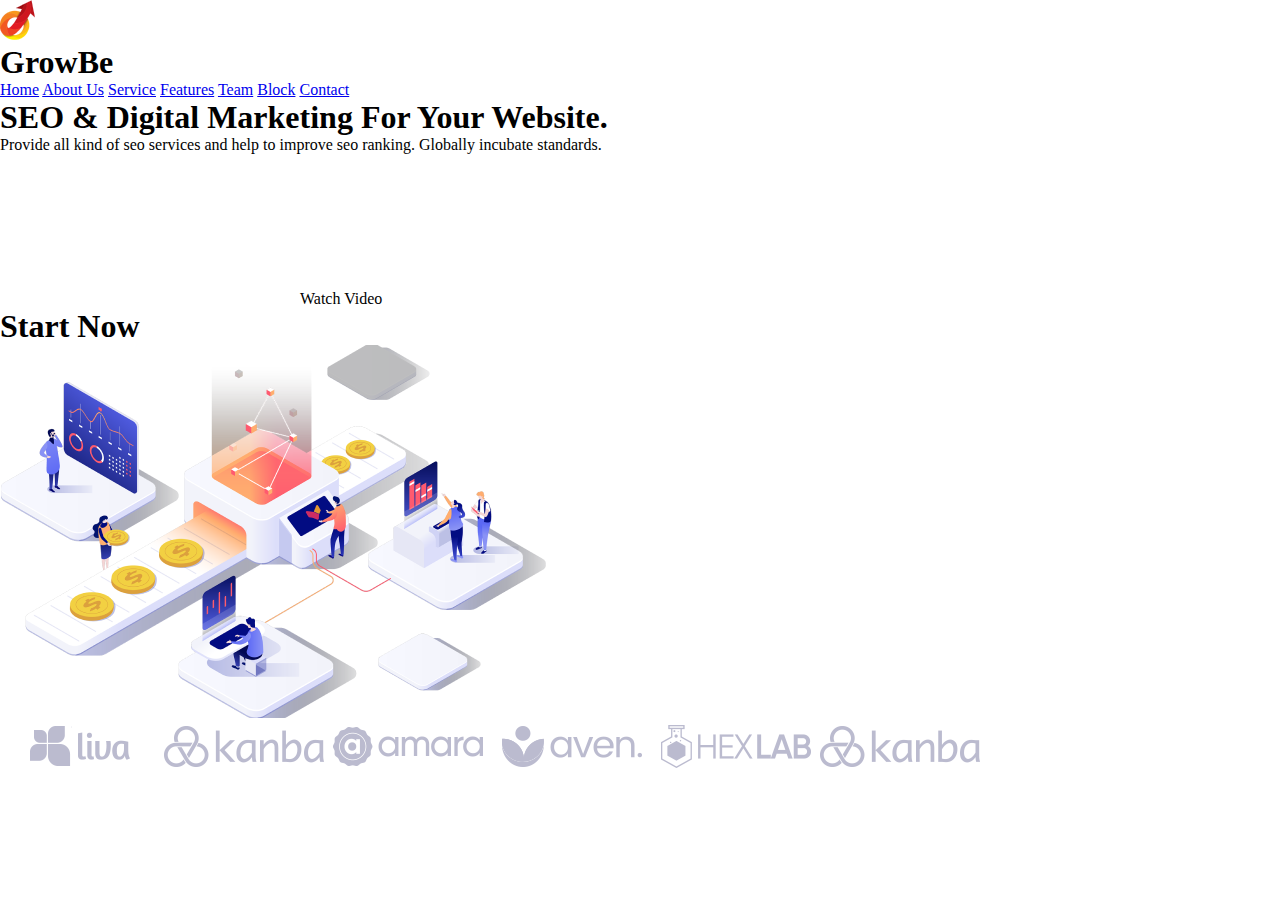
==== lesson_3/index.html @ e901cd06 "lesson3" ====
<!DOCTYPE html>
<html class="html" lang="ru">

<head>
    <meta charset="UTF-8">
    <meta http-equiv="X-UA-Compatible" content="IE=edge">
    <meta name="viewport" content="width=device-width, initial-scale=1.0">
    <link rel="stylesheet" href="styles.css">
    <title>Document</title>
</head>

<body>
    <div class="home">
        <div class="menu_bar">

            <div class="logo">
                <div class="img">
                    <img src="./img/logo.png" alt="#">
                </div>

                <div class="text">
                    <h1> GrowBe </h1>
                </div>
            </div>

            <div class="menu">
                <a href=" #"> Home</a>
                <a href="#"> About Us</a>
                <a href="#"> Service</a>
                <a href="#"> Features</a>
                <a href="#"> Team</a>
                <a href="#"> Block</a>
                <a href="#"> Contact</a>
            </div>
        </div>
        <div class="home_meta">
            <div class="titel">
                <h1> SEO & Digital
                    Marketing For Your
                    Website.</h1>
            </div>
            <div class="subtitle">
                <p>
                    Provide all kind of seo services and help to improve
                    seo ranking. Globally incubate standards.
                </p>
            </div>
            <div class="buttonmeta">
                <div class="video">
                    <video src=""></video>Watch Video
                </div>
                <div class="buttion">
                    <h1>Start Now</h1>
                </div>
            </div>

        </div>
        <div class="image">
            <img src="./img/pngfind 1.png" alt="#">
        </div>
    </div>
    <div class="brand">
        <div class="brandlogo">
            <img src="./img/1.png" alt="#">
            <img src="./img/6.png" alt="#">
            <img src="./img/3.png" alt="#">
            <img src="./img/4.png" alt="#">
            <img src="./img/5.png" alt="#">
            <img src="./img/6.png" alt="#">
        </div>
    </div>
</body>

</html>
---- lesson_3/styles.css ----
* {
    margin: 0;
    padding: 0;
}
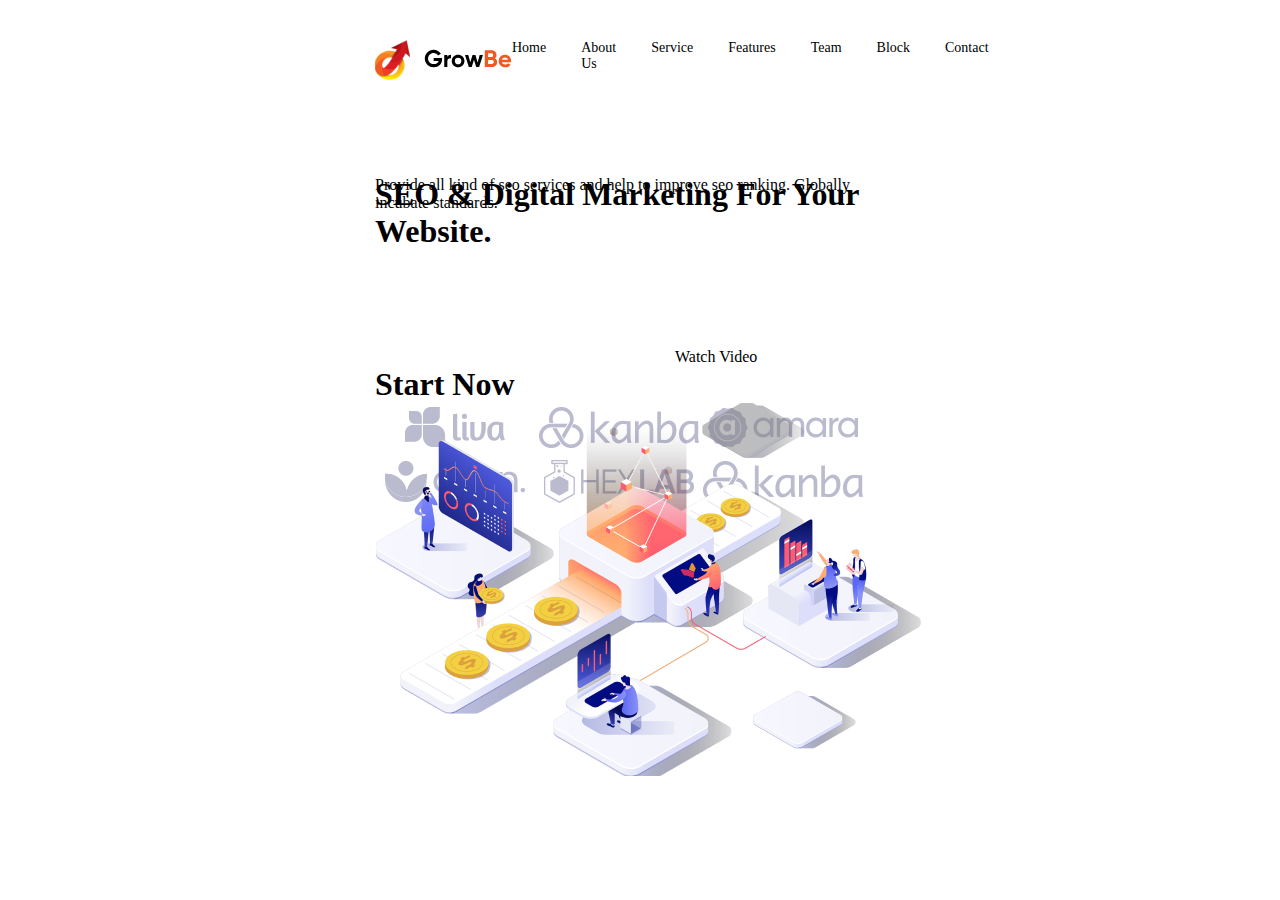
==== commit df6ad4e9: "lesson3" ====
--- a/lesson_3/index.html
+++ b/lesson_3/index.html
@@ -6,25 +6,19 @@
     <meta http-equiv="X-UA-Compatible" content="IE=edge">
     <meta name="viewport" content="width=device-width, initial-scale=1.0">
     <link rel="stylesheet" href="styles.css">
-    <title>Document</title>
+    <link rel="stylesheet" href="stylename.css">
+    
+
+    <title>Главная страница</title>
 </head>
 
 <body>
     <div class="home">
-        <div class="menu_bar">
-
-            <div class="logo">
-                <div class="img">
-                    <img src="./img/logo.png" alt="#">
-                </div>
-
-                <div class="text">
-                    <h1> GrowBe </h1>
-                </div>
-            </div>
-
+        <header class="menu_bar">
+            <img src="./img/Logo.svg" alt="logo">
+                
             <div class="menu">
-                <a href=" #"> Home</a>
+                <a class="menu_cur" href="#">Home</a>
                 <a href="#"> About Us</a>
                 <a href="#"> Service</a>
                 <a href="#"> Features</a>
@@ -32,8 +26,8 @@
                 <a href="#"> Block</a>
                 <a href="#"> Contact</a>
             </div>
-        </div>
-        <div class="home_meta">
+        </header>
+       <div class="home_meta">
             <div class="titel">
                 <h1> SEO & Digital
                     Marketing For Your
@@ -60,15 +54,15 @@
         </div>
     </div>
     <div class="brand">
-        <div class="brandlogo">
-            <img src="./img/1.png" alt="#">
-            <img src="./img/6.png" alt="#">
-            <img src="./img/3.png" alt="#">
-            <img src="./img/4.png" alt="#">
-            <img src="./img/5.png" alt="#">
-            <img src="./img/6.png" alt="#">
+        
+            <img class="q" src="./img/1.png" alt="#">
+            <img class="w" src="./img/6.png" alt="#">
+            <img class="e" src="./img/3.png" alt="#">
+            <img class="r" src="./img/4.png" alt="#">
+            <img class="t" src="./img/5.png" alt="#">
+            <img class="y" src="./img/6.png" alt="#">
         </div>
-    </div>
+
 </body>
 
 </html>--- a/lesson_3/styles.css
+++ b/lesson_3/styles.css
@@ -1,4 +1,63 @@
-* {
+*{
     margin: 0;
     padding: 0;
-}+}
+a {
+    text-decoration: none;
+}
+body{
+    background: #fff;
+    font-family: 'Gilroy';
+}
+.home{ 
+    margin-left: 375px;
+    margin-right: 375px;
+  
+}
+.brand
+{
+    margin-left: 375px;
+    margin-right: 375px;
+    gap: 350px;
+
+}
+.menu_bar {
+    margin-top: 40px;
+    margin-bottom: 96px;
+    display: flex;
+    gap: 500;
+    justify-content: space-between;
+}
+.menu{
+    font-size: 14px;
+    line-height: 16px;
+    display:flex;
+    justify-content: space-between;
+    gap: 35px;
+}
+.menu a{
+    color: black;
+}
+.menu_cur{
+    color: #f25822;
+}
+.brand{
+    margin-left: 375px;
+    margin-right: 345px;
+    }
+    .titel{
+        position: absolute;
+        width: 522px;
+        height: 222px;
+        
+        font-family: 'Gilroy-Bold';
+    
+        
+        color: #000000;
+        
+    }
+    .image{
+        position: absolute;
+width: 544.81px;
+height: 374.84px;
+    } --- a/lesson_3/stylename.css
+++ b/lesson_3/stylename.css
@@ -0,0 +1,9 @@
+@font-face { 
+    font-family: "GilroyThin";
+    src: url("../fonts/GilroyThin/GilroyThin.eot");
+    src: url("../fonts/GilroyThin/GilroyThin.eot?#iefix")format("embedded-opentype"),
+    url("../fonts/GilroyThin/GilroyThin.woff") format("woff"),
+    url("../fonts/GilroyThin/GilroyThin.ttf") format("truetype");
+    font-style: normal;
+    font-weight: 100;
+}